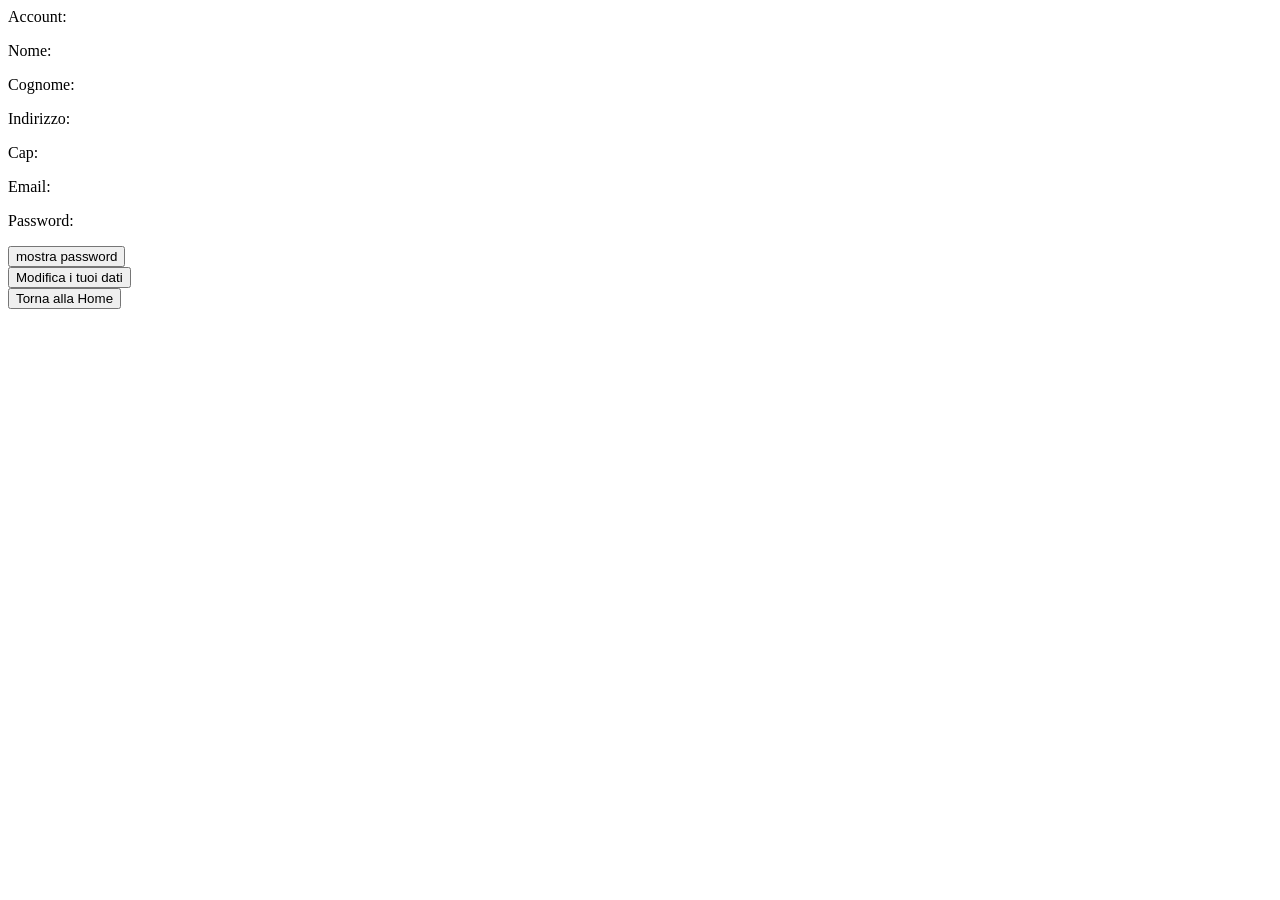
==== account.html @ 26db2130 "Create account.html" ====
<!DOCTYPE html>
<html lang="en">
<head>
    <meta charset="UTF-8">
    <meta name="viewport" content="width=device-width, initial-scale=1.0">
    <title>Account</title>
    <link rel="stylesheet" href="styleSignIn.css">
</head>
<body>
    <div>
        <div>
            Account:
        </div>
        <div>
            <p>Nome:</p>
            <div>
                <p id="nomeUtente"></p>
            </div>
        </div>
        <div>
            <p>Cognome:</p>
            <div>
                <p id="cognomeUtente"></p>
            </div>
        </div>
        <div>
            <p>Indirizzo:</p>
            <div>
                <p id="indirizzoUtente"></p>
            </div>
        </div>
        <div>
            <p>Cap:</p>
            <div>
                <p id="capUtente"></p>
            </div>
        </div>
        <div>
            <p>Email:</p>
            <div>
                <p id="emailUtente"></p>
            </div>
        </div>
        <div>
            <p>Password:</p>
            <div id="mostraPswDiv">
                
                <p id="pswUtente"></p>
                
                <input type="button" value="mostra password" id="mostraPswBtn" onclick="mostraPsw()">
                
            </div>
        </div>
        <div>
            <input type="button" value="Modifica i tuoi dati" id="cambiaDati" onclick="window.location.href='registrazione.html'">
        </div>
        <div>
            <input type="button" value="Torna alla Home" onclick="window.location.href='index.html'">
        </div>
    </div>
</body>

<script>

    let elenco = JSON.parse(localStorage.getItem("elenco"));
    let utente = elenco[0];
    let countPsw = 0;

    document.getElementById("nomeUtente").textContent = utente.nome;
    document.getElementById("cognomeUtente").textContent = utente.cognome;
    document.getElementById("indirizzoUtente").textContent = utente.indirizzo; 
    document.getElementById("capUtente").textContent = utente.cap;
    document.getElementById("emailUtente").textContent = utente.email; 
    document.getElementById("pswUtente").textContent = "**********"; 
    
    function mostraPsw(){
        if (countPsw == 0){
            let textBtn = "Nascondi Password";
            countPsw++;
            let utente = elenco[0];
            document.getElementById("pswUtente").innerHTML = utente.psw;
            textBtn = document.getElementById("mostraPswBtn").value;
        } else{
            let textBtn = "Mostra Password";
            countPsw--;
            document.getElementById("pswUtente").textContent = "**********";
            textBtn = document.getElementById("mostraPswBtn").value;
        }
        
    }

</script>

</html>
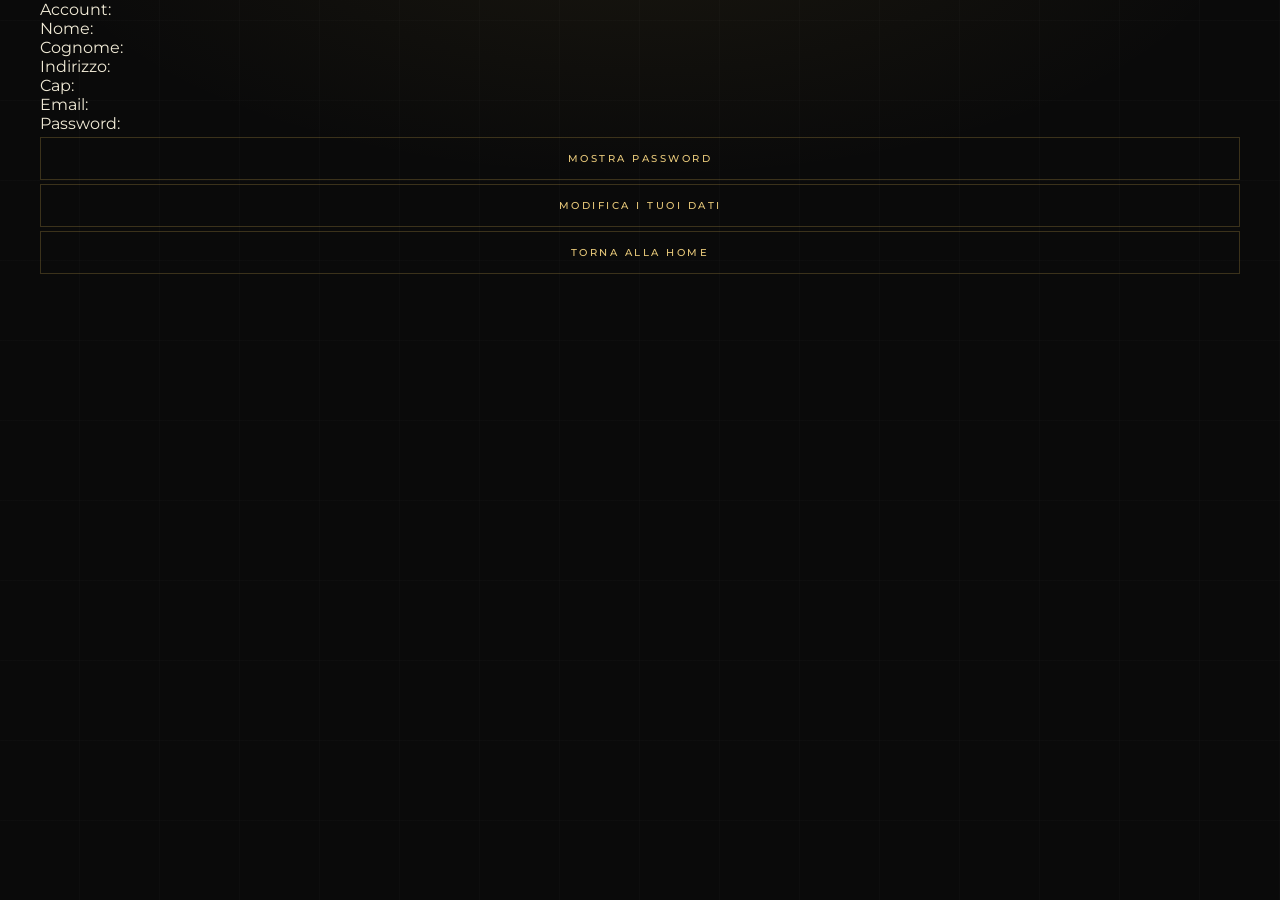
==== commit e0352e30: "Update account.html" ====
--- a/account.html
+++ b/account.html
@@ -4,7 +4,8 @@
     <meta charset="UTF-8">
     <meta name="viewport" content="width=device-width, initial-scale=1.0">
     <title>Account</title>
-    <link rel="stylesheet" href="styleSignIn.css">
+    <link rel="stylesheet" href="stile.css">
+    <link rel="shortcut icon" href="logoEcommerceMusicale.png" type="image/x-icon">
 </head>
 <body>
     <div>
--- a/stile.css
+++ b/stile.css
@@ -0,0 +1,445 @@
+
+
+@import url('https://fonts.googleapis.com/css2?family=Cormorant+Garamond:ital,wght@0,300;0,400;0,600;1,300;1,400&family=Montserrat:wght@300;400;500;600&display=swap');
+
+
+:root {
+    --gold:        #C9A84C;
+    --gold-light:  #E8C97A;
+    --gold-dark:   #8B6914;
+    --black:       #0A0A0A;
+    --deep:        #111111;
+    --surface:     #1A1A1A;
+    --surface-2:   #222222;
+    --border:      rgba(201,168,76,0.25);
+    --border-soft: rgba(255,255,255,0.06);
+    --text-main:   #F0EAD6;
+    --text-muted:  #8A8070;
+    --text-dim:    #5A5248;
+    --white:       #FFFFFF;
+
+    --font-serif: 'Cormorant Garamond', Georgia, serif;
+    --font-sans:  'Montserrat', sans-serif;
+
+    --radius-sm:  4px;
+    --radius-md:  8px;
+    --radius-lg:  14px;
+    --transition: 0.35s cubic-bezier(0.25, 0.46, 0.45, 0.94);
+}
+
+/* ── RESET ── */
+*, *::before, *::after {
+    margin: 0;
+    padding: 0;
+    box-sizing: border-box;
+}
+
+html {
+    scroll-behavior: smooth;
+}
+
+body {
+    min-height: 100vh;
+    background-color: var(--black);
+    background-image:
+        radial-gradient(ellipse 80% 50% at 50% -10%, rgba(201,168,76,0.08) 0%, transparent 60%),
+        repeating-linear-gradient(
+            0deg,
+            transparent,
+            transparent 79px,
+            rgba(255,255,255,0.015) 79px,
+            rgba(255,255,255,0.015) 80px
+        ),
+        repeating-linear-gradient(
+            90deg,
+            transparent,
+            transparent 79px,
+            rgba(255,255,255,0.015) 79px,
+            rgba(255,255,255,0.015) 80px
+        );
+    color: var(--text-main);
+    font-family: var(--font-sans);
+    padding: 0 40px 60px;
+}
+
+/* ── HEADER ── */
+.header {
+    display: flex;
+    justify-content: space-between;
+    align-items: center;
+    padding: 28px 0;
+    border-bottom: 1px solid var(--border);
+    margin-bottom: 10px;
+    animation: slideDown 0.8s ease forwards;
+}
+
+.logoTitolo {
+    display: flex;
+    align-items: center;
+    gap: 16px;
+}
+
+.logo {
+    width: 56px;
+    height: 56px;
+    object-fit: contain;
+    filter: brightness(0) saturate(100%) invert(77%) sepia(29%) saturate(700%) hue-rotate(5deg) brightness(95%);
+}
+
+.logoTitolo h1 {
+    font-family: var(--font-serif);
+    font-size: 28px;
+    font-weight: 300;
+    letter-spacing: 0.18em;
+    color: var(--text-main);
+    text-transform: uppercase;
+}
+
+.logoTitolo h1 span {
+    color: var(--gold);
+}
+
+.carrelloIntestazione {
+    display: flex;
+    align-items: center;
+    gap: 6px;
+    font-family: var(--font-sans);
+    font-size: 11px;
+    font-weight: 500;
+    letter-spacing: 0.15em;
+    text-transform: uppercase;
+    color: var(--text-muted);
+    border: 1px solid var(--border);
+    padding: 10px 18px;
+    border-radius: var(--radius-sm);
+    transition: var(--transition);
+    cursor: default;
+}
+
+.carrelloIntestazione:hover {
+    border-color: var(--gold);
+    color: var(--gold-light);
+}
+
+.carrelloIntestazione p {
+    margin: 0;
+}
+
+#nOggettiCarrello {
+    color: var(--gold);
+    font-weight: 600;
+}
+
+#costoCarrello {
+    color: var(--gold);
+    font-weight: 600;
+}
+
+/* ── NAVBAR ── */
+.navbar {
+    display: flex;
+    gap: 40px;
+    padding: 22px 0;
+    margin-bottom: 50px;
+    border-bottom: 1px solid var(--border-soft);
+    animation: slideDown 0.9s ease forwards;
+}
+
+.navbar a {
+    font-family: var(--font-sans);
+    font-size: 11px;
+    font-weight: 500;
+    letter-spacing: 0.2em;
+    text-transform: uppercase;
+    text-decoration: none;
+    color: var(--text-muted);
+    transition: var(--transition);
+    position: relative;
+    padding-bottom: 4px;
+}
+
+.navbar a::after {
+    content: '';
+    position: absolute;
+    bottom: 0;
+    left: 0;
+    width: 0;
+    height: 1px;
+    background: var(--gold);
+    transition: width var(--transition);
+}
+
+.navbar a:hover {
+    color: var(--gold-light);
+}
+
+.navbar a:hover::after {
+    width: 100%;
+}
+
+/* ── PRODOTTI GRID ── */
+.prodotti {
+    display: grid;
+    grid-template-columns: repeat(auto-fill, minmax(280px, 1fr));
+    gap: 2px;
+}
+
+/* ── CARD PRODOTTO ── */
+.prodotti > div {
+    padding: 32px 28px 28px;
+    background: var(--deep);
+    border: 1px solid var(--border-soft);
+    transition: var(--transition);
+    animation: fadeUp 0.8s ease both;
+    position: relative;
+    overflow: hidden;
+}
+
+.prodotti > div::before {
+    content: '';
+    position: absolute;
+    top: 0;
+    left: 0;
+    right: 0;
+    height: 1px;
+    background: linear-gradient(90deg, transparent, var(--gold), transparent);
+    opacity: 0;
+    transition: opacity var(--transition);
+}
+
+.prodotti > div:hover {
+    background: var(--surface);
+    border-color: var(--border);
+    transform: translateY(-3px);
+}
+
+.prodotti > div:hover::before {
+    opacity: 1;
+}
+
+/* IMMAGINE */
+.prodotti img {
+    width: 100%;
+    height: 220px;
+    object-fit: cover;
+    margin-bottom: 20px;
+    filter: grayscale(15%);
+    transition: filter var(--transition);
+}
+
+.prodotti > div:hover img {
+    filter: grayscale(0%);
+}
+
+/* TESTI PRODOTTO */
+.prodotti p {
+    color: var(--text-muted);
+    font-size: 12px;
+    font-family: var(--font-sans);
+    letter-spacing: 0.05em;
+    line-height: 1.6;
+}
+
+/* PREZZO */
+.prodotti > div > p:first-of-type {
+    font-family: var(--font-serif);
+    font-size: 22px;
+    font-weight: 400;
+    color: var(--gold);
+    letter-spacing: 0.05em;
+    margin-bottom: 6px;
+}
+
+/* MARCA + NOME */
+.titolo {
+    display: flex;
+    flex-direction: column;
+    gap: 2px;
+    margin-bottom: 10px;
+}
+
+.titolo p:first-child {
+    font-family: var(--font-sans);
+    font-size: 10px;
+    font-weight: 600;
+    letter-spacing: 0.25em;
+    text-transform: uppercase;
+    color: var(--gold-dark);
+}
+
+.titolo p:last-child {
+    font-family: var(--font-serif);
+    font-size: 18px;
+    font-weight: 300;
+    color: var(--text-main);
+    letter-spacing: 0.05em;
+}
+
+/* RIGA INFO */
+.riga {
+    display: flex;
+    justify-content: space-between;
+    align-items: center;
+    gap: 8px;
+    padding: 5px 0;
+    border-bottom: 1px solid var(--border-soft);
+}
+
+.riga p {
+    font-size: 11px;
+    letter-spacing: 0.08em;
+    color: var(--text-dim);
+}
+
+.riga p:last-child {
+    color: var(--text-muted);
+    text-align: right;
+}
+
+/* DIV SEZIONI CARD */
+.prodotti > div > div {
+    margin-top: 6px;
+}
+
+/* ── BOTTONE CTA ── */
+input[type="button"] {
+    width: 100%;
+    padding: 14px;
+    border-radius: 0;
+    border: 1px solid var(--border);
+    cursor: pointer;
+    font-family: var(--font-sans);
+    font-weight: 500;
+    font-size: 10px;
+    letter-spacing: 0.25em;
+    text-transform: uppercase;
+    background: transparent;
+    color: var(--gold-light);
+    transition: var(--transition);
+    margin-top: 4px;
+}
+
+input[type="button"]:hover {
+    background: var(--gold);
+    color: var(--black);
+    border-color: var(--gold);
+    transform: none;
+    box-shadow: 0 0 30px rgba(201,168,76,0.2);
+}
+
+input[type="button"]:active {
+    transform: scale(0.98);
+}
+
+/* ── HR ── */
+hr {
+    border: none;
+    height: 1px;
+    background: var(--border-soft);
+    margin: 50px 0;
+}
+
+/* ── ANIMAZIONI ── */
+@keyframes slideDown {
+    from { opacity: 0; transform: translateY(-20px); }
+    to   { opacity: 1; transform: translateY(0); }
+}
+
+@keyframes fadeUp {
+    from { opacity: 0; transform: translateY(30px); }
+    to   { opacity: 1; transform: translateY(0); }
+}
+
+/* stagger */
+.prodotti > div:nth-child(1)  { animation-delay: 0.05s; }
+.prodotti > div:nth-child(2)  { animation-delay: 0.10s; }
+.prodotti > div:nth-child(3)  { animation-delay: 0.15s; }
+.prodotti > div:nth-child(4)  { animation-delay: 0.20s; }
+.prodotti > div:nth-child(5)  { animation-delay: 0.25s; }
+.prodotti > div:nth-child(6)  { animation-delay: 0.30s; }
+.prodotti > div:nth-child(7)  { animation-delay: 0.35s; }
+.prodotti > div:nth-child(8)  { animation-delay: 0.40s; }
+
+/* ── BOTTONE AGGIUNTO ── */
+.btn-aggiunto {
+    width: 100%;
+    padding: 14px;
+    border: 1px solid rgba(201,168,76,0.5);
+    cursor: default;
+    font-family: var(--font-sans);
+    font-weight: 500;
+    font-size: 10px;
+    letter-spacing: 0.25em;
+    text-transform: uppercase;
+    background: rgba(201,168,76,0.08);
+    color: var(--gold-light);
+    display: flex;
+    align-items: center;
+    justify-content: center;
+    gap: 8px;
+    margin-top: 4px;
+    animation: fadeIn 0.4s ease;
+}
+
+/* ── PARTICELLE ── */
+@keyframes particle-explode {
+    0%   { transform: translate(0,0) scale(1); opacity: 1; }
+    100% { transform: translate(var(--tx), var(--ty)) scale(0); opacity: 0; }
+}
+
+@keyframes plus-float {
+    0%   { opacity: 1; transform: translateY(0) scale(1); }
+    100% { opacity: 0; transform: translateY(-50px) scale(1.4); }
+}
+
+@keyframes checkmark {
+    0%   { opacity: 0; transform: scale(0) rotate(-20deg); }
+    60%  { transform: scale(1.3) rotate(5deg); opacity: 1; }
+    100% { transform: scale(1) rotate(0deg); opacity: 1; }
+}
+
+@keyframes fadeIn {
+    from { opacity: 0; }
+    to   { opacity: 1; }
+}
+
+.particella {
+    position: absolute;
+    width: 6px;
+    height: 6px;
+    border-radius: 50%;
+    pointer-events: none;
+    animation: particle-explode 0.7s ease-out forwards;
+}
+
+.plus-float {
+    position: absolute;
+    font-family: var(--font-serif);
+    font-size: 22px;
+    font-weight: 400;
+    color: var(--gold);
+    pointer-events: none;
+    animation: plus-float 0.9s ease-out forwards;
+    text-shadow: 0 0 10px rgba(201,168,76,0.6);
+}
+
+.prodotti > div > div:last-child {
+    position: relative;
+}
+
+/* ── RESPONSIVE ── */
+@media (max-width: 768px) {
+    body { padding: 0 20px 40px; }
+
+    .header {
+        flex-direction: column;
+        gap: 16px;
+        align-items: flex-start;
+    }
+
+    .logoTitolo h1 { font-size: 20px; }
+
+    .navbar { gap: 24px; flex-wrap: wrap; }
+
+    .prodotti { grid-template-columns: 1fr; gap: 0; }
+}
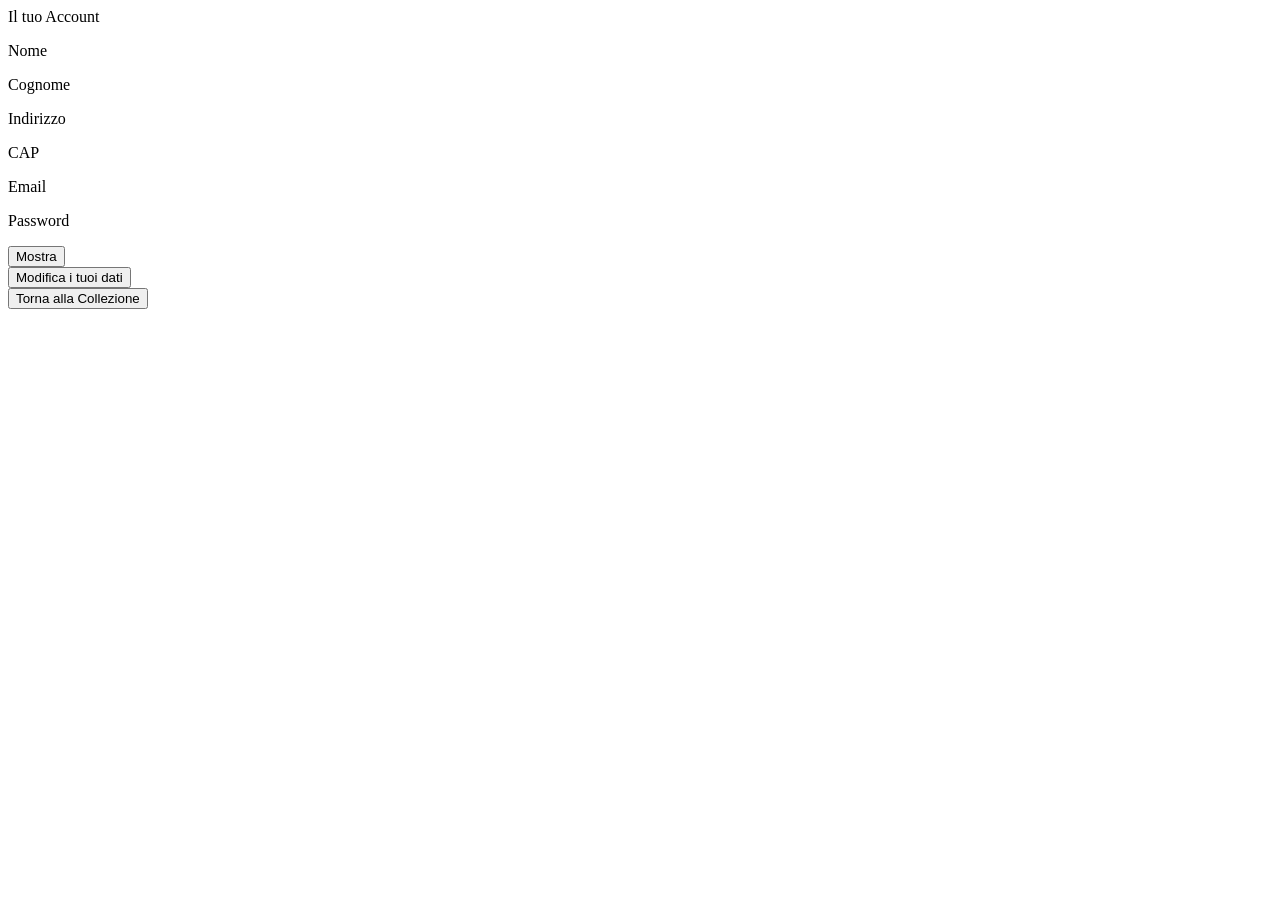
==== commit 8b40bfba: "Update account.html" ====
--- a/account.html
+++ b/account.html
@@ -1,95 +1,79 @@
 <!DOCTYPE html>
-<html lang="en">
+<html lang="it">
 <head>
     <meta charset="UTF-8">
     <meta name="viewport" content="width=device-width, initial-scale=1.0">
-    <title>Account</title>
-    <link rel="stylesheet" href="stile.css">
-    <link rel="shortcut icon" href="logoEcommerceMusicale.png" type="image/x-icon">
+    <title>Account — Horlogerie Prestige</title>
+    <link rel="stylesheet" href="styleSignIn.css">
+    <link rel="shortcut icon" href="favicon.png" type="image/x-icon">
 </head>
 <body>
+
     <div>
+        <div>Il tuo Account</div>
+
         <div>
-            Account:
+            <p>Nome</p>
+            <div><p id="nomeUtente"></p></div>
         </div>
         <div>
-            <p>Nome:</p>
-            <div>
-                <p id="nomeUtente"></p>
+            <p>Cognome</p>
+            <div><p id="cognomeUtente"></p></div>
+        </div>
+        <div>
+            <p>Indirizzo</p>
+            <div><p id="indirizzoUtente"></p></div>
+        </div>
+        <div>
+            <p>CAP</p>
+            <div><p id="capUtente"></p></div>
+        </div>
+        <div>
+            <p>Email</p>
+            <div><p id="emailUtente"></p></div>
+        </div>
+        <div>
+            <p>Password</p>
+            <div id="mostraPswDiv">
+                <p id="pswUtente"></p>
+                <input type="button" value="Mostra" id="mostraPswBtn" onclick="mostraPsw()">
             </div>
         </div>
         <div>
-            <p>Cognome:</p>
-            <div>
-                <p id="cognomeUtente"></p>
-            </div>
+            <input type="button" value="Modifica i tuoi dati" onclick="window.location.href='registrazione.html'">
         </div>
         <div>
-            <p>Indirizzo:</p>
-            <div>
-                <p id="indirizzoUtente"></p>
-            </div>
-        </div>
-        <div>
-            <p>Cap:</p>
-            <div>
-                <p id="capUtente"></p>
-            </div>
-        </div>
-        <div>
-            <p>Email:</p>
-            <div>
-                <p id="emailUtente"></p>
-            </div>
-        </div>
-        <div>
-            <p>Password:</p>
-            <div id="mostraPswDiv">
-                
-                <p id="pswUtente"></p>
-                
-                <input type="button" value="mostra password" id="mostraPswBtn" onclick="mostraPsw()">
-                
-            </div>
-        </div>
-        <div>
-            <input type="button" value="Modifica i tuoi dati" id="cambiaDati" onclick="window.location.href='registrazione.html'">
-        </div>
-        <div>
-            <input type="button" value="Torna alla Home" onclick="window.location.href='index.html'">
+            <input type="button" value="Torna alla Collezione" onclick="window.location.href='index.html'">
         </div>
     </div>
+
 </body>
 
 <script>
-
     let elenco = JSON.parse(localStorage.getItem("elenco"));
     let utente = elenco[0];
-    let countPsw = 0;
+    let pswVisibile = false;
 
-    document.getElementById("nomeUtente").textContent = utente.nome;
-    document.getElementById("cognomeUtente").textContent = utente.cognome;
-    document.getElementById("indirizzoUtente").textContent = utente.indirizzo; 
-    document.getElementById("capUtente").textContent = utente.cap;
-    document.getElementById("emailUtente").textContent = utente.email; 
-    document.getElementById("pswUtente").textContent = "**********"; 
-    
-    function mostraPsw(){
-        if (countPsw == 0){
-            let textBtn = "Nascondi Password";
-            countPsw++;
-            let utente = elenco[0];
-            document.getElementById("pswUtente").innerHTML = utente.psw;
-            textBtn = document.getElementById("mostraPswBtn").value;
-        } else{
-            let textBtn = "Mostra Password";
-            countPsw--;
-            document.getElementById("pswUtente").textContent = "**********";
-            textBtn = document.getElementById("mostraPswBtn").value;
+    document.getElementById("nomeUtente").textContent     = utente.nome;
+    document.getElementById("cognomeUtente").textContent  = utente.cognome;
+    document.getElementById("indirizzoUtente").textContent = utente.indirizzo;
+    document.getElementById("capUtente").textContent      = utente.cap;
+    document.getElementById("emailUtente").textContent    = utente.email;
+    document.getElementById("pswUtente").textContent      = "••••••••••";
+
+    function mostraPsw() {
+        const btn = document.getElementById("mostraPswBtn");
+        const pEl = document.getElementById("pswUtente");
+        if (!pswVisibile) {
+            pEl.textContent = utente.psw;
+            btn.value       = "Nascondi";
+            pswVisibile     = true;
+        } else {
+            pEl.textContent = "••••••••••";
+            btn.value       = "Mostra";
+            pswVisibile     = false;
         }
-        
     }
-
 </script>
 
 </html>
